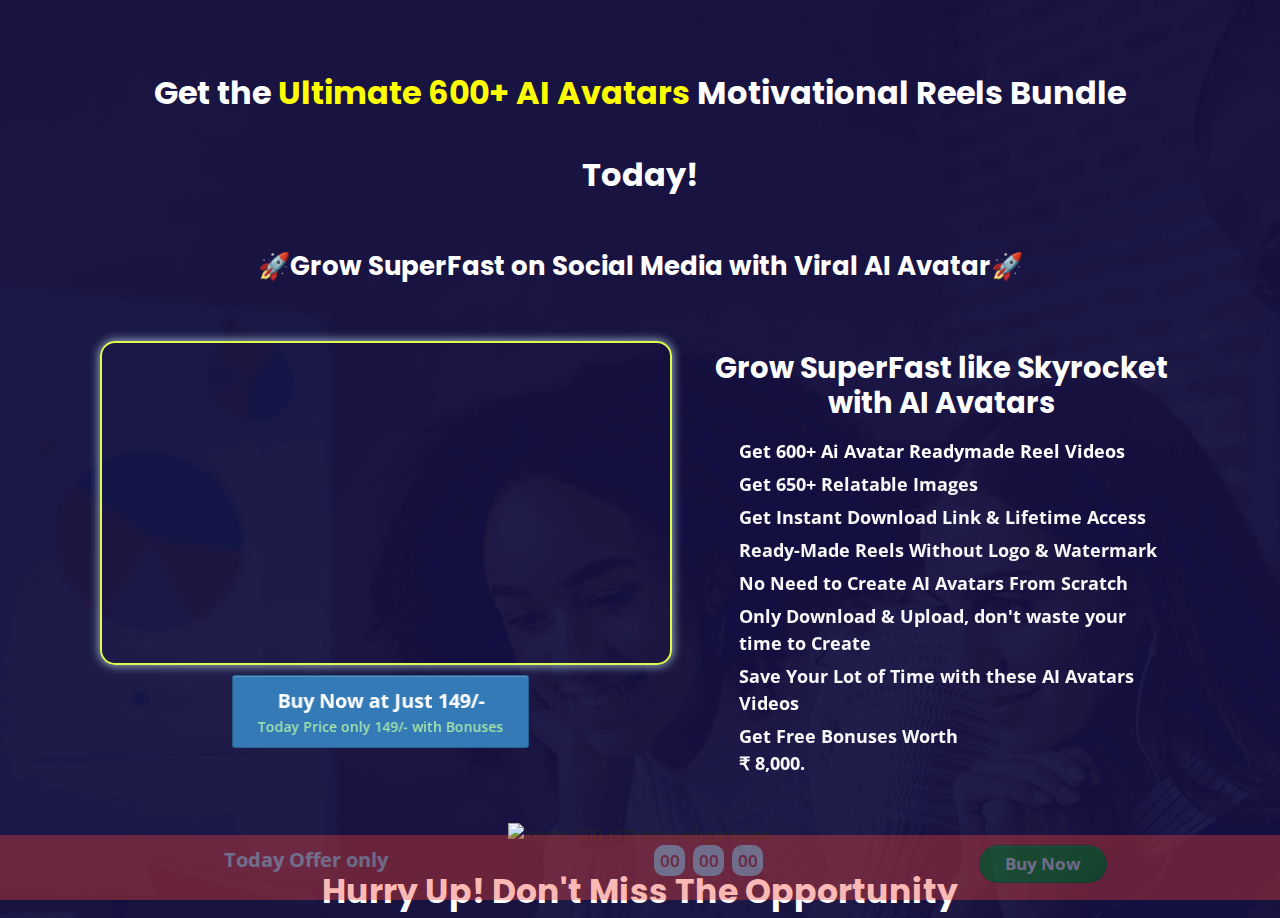
==== index.html @ 3ed0880b "yes" ====
<BODY>
<H1 ALIGN=Center>Index of locally available sites:</H1>
	<TABLE BORDER="0" WIDTH="100%" CELLSPACING="1" CELLPADDING="0">
		<TR>
			<TD BACKGROUND="fade.gif">
				&middot;
					<A HREF="mission1success.online/Ai-Avatars.html">
						mission1success.online/Ai-Avatars.html
					</A>		
			</TD>
		</TR>
	</TABLE>
	<BR>
	<BR>
	<BR>
  	<H6 ALIGN="RIGHT">
	<I>Mirror and index made by HTTrack Website Copier [XR&amp;CO'2008]</I>
	</H6>
	<!-- Mirror and index made by HTTrack Website Copier/3.49-2 [XR&CO'2014] -->
	<!-- Thanks for using HTTrack Website Copier! -->
	<meta HTTP-EQUIV="Refresh" CONTENT="0; URL=mission1success.online/Ai-Avatars.html">


<!-- ==================== Start epilogue ==================== -->
		</td>
		</tr>
		</table>
	</td>
	</tr>
	</table>
</td>
</tr>
</table>

<table width="76%" border="0" align="center" valign="bottom" cellspacing="0" cellpadding="0">
	<tr>
	<td id="footer"><small>&copy; 2008 Xavier Roche & other contributors - Web Design: Leto Kauler.</small></td>
	</tr>
</table>

</body>

</html>
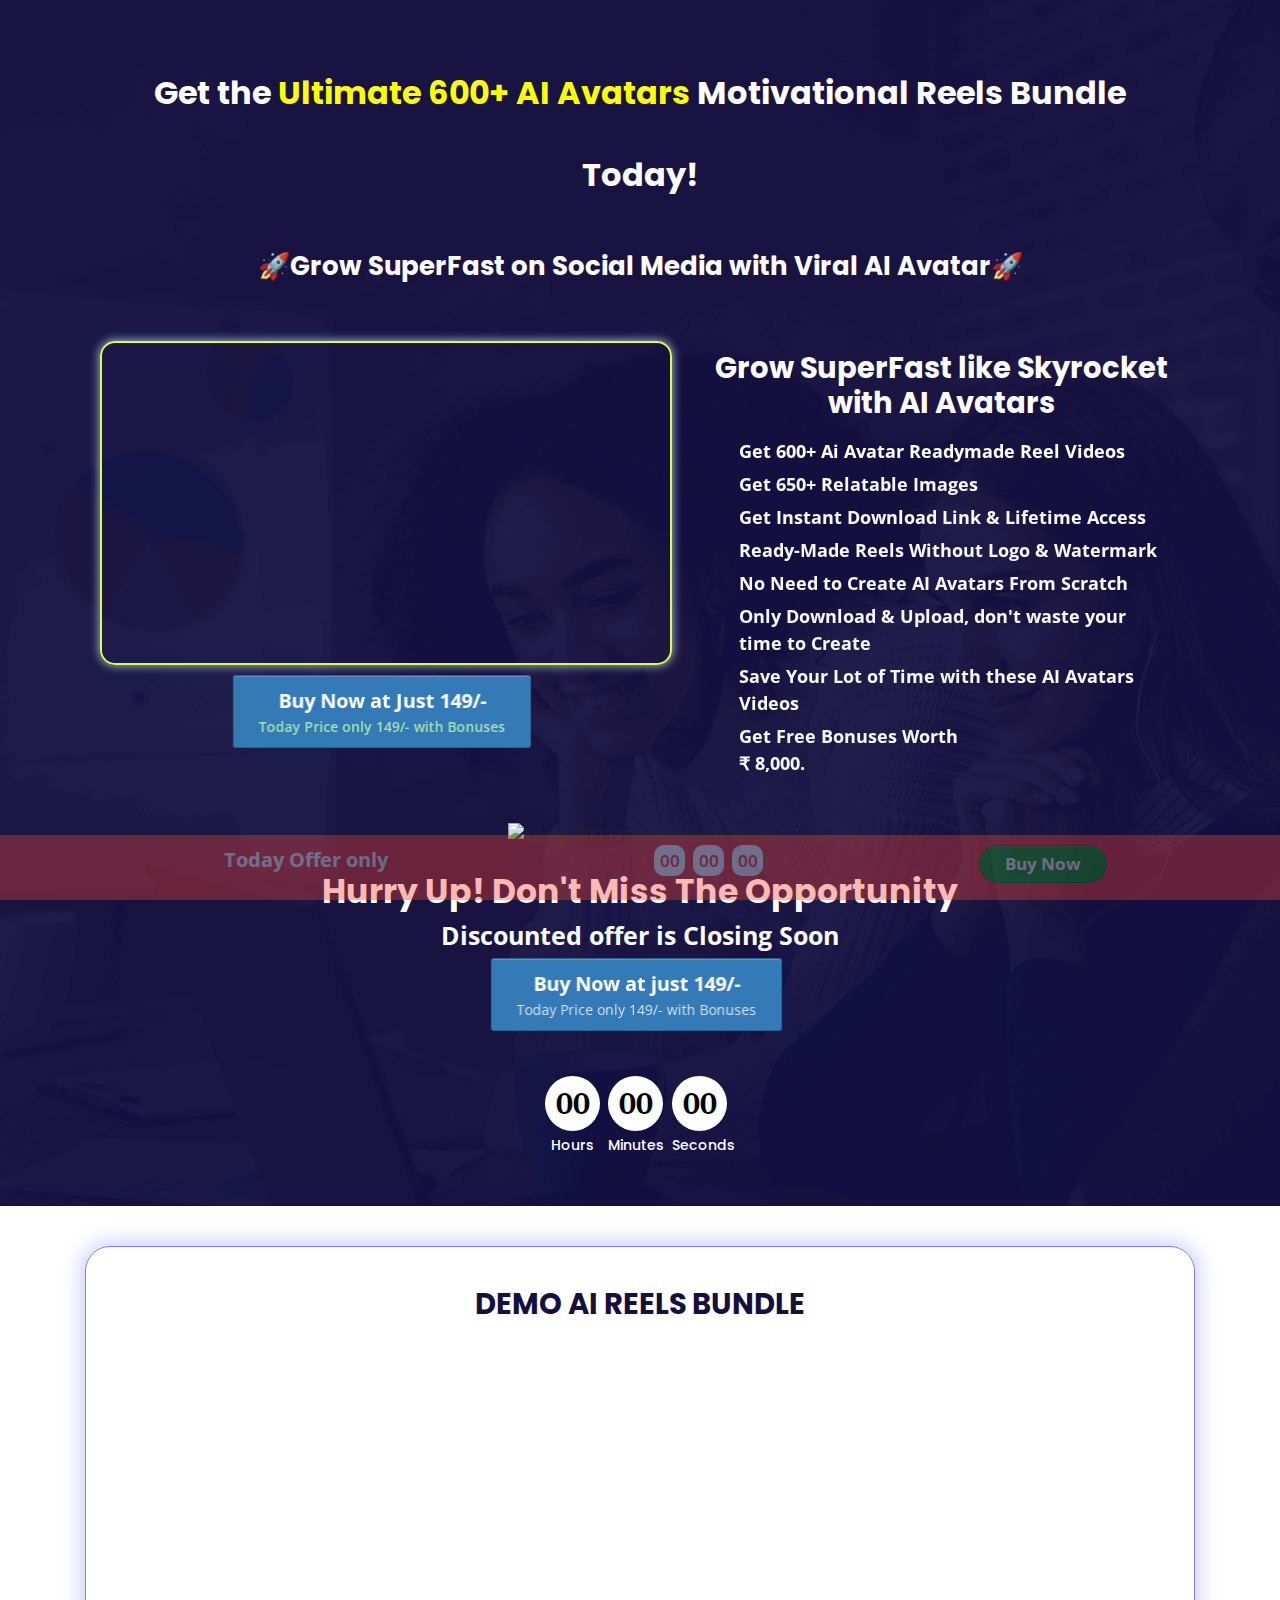
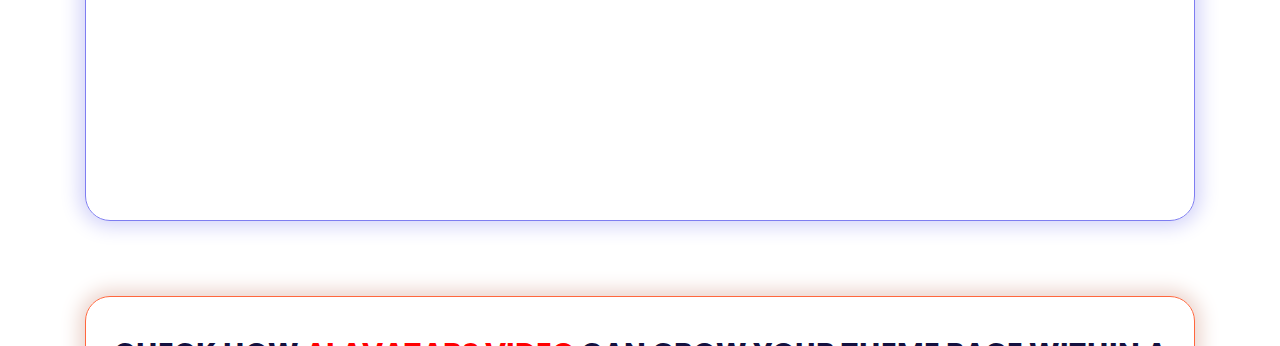
==== commit 1b19af23: "Update index.html" ====
--- a/index.html
+++ b/index.html
@@ -14,21 +14,12 @@
 	<BR>
 	<BR>
 	<BR>
-  	<H6 ALIGN="RIGHT">
-	<I>Mirror and index made by HTTrack Website Copier [XR&amp;CO'2008]</I>
-	</H6>
-	<!-- Mirror and index made by HTTrack Website Copier/3.49-2 [XR&CO'2014] -->
-	<!-- Thanks for using HTTrack Website Copier! -->
+  	
+
 	<meta HTTP-EQUIV="Refresh" CONTENT="0; URL=mission1success.online/Ai-Avatars.html">
 
 
-<!-- ==================== Start epilogue ==================== -->
-		</td>
-		</tr>
-		</table>
-	</td>
-	</tr>
-	</table>
+
 </td>
 </tr>
 </table>
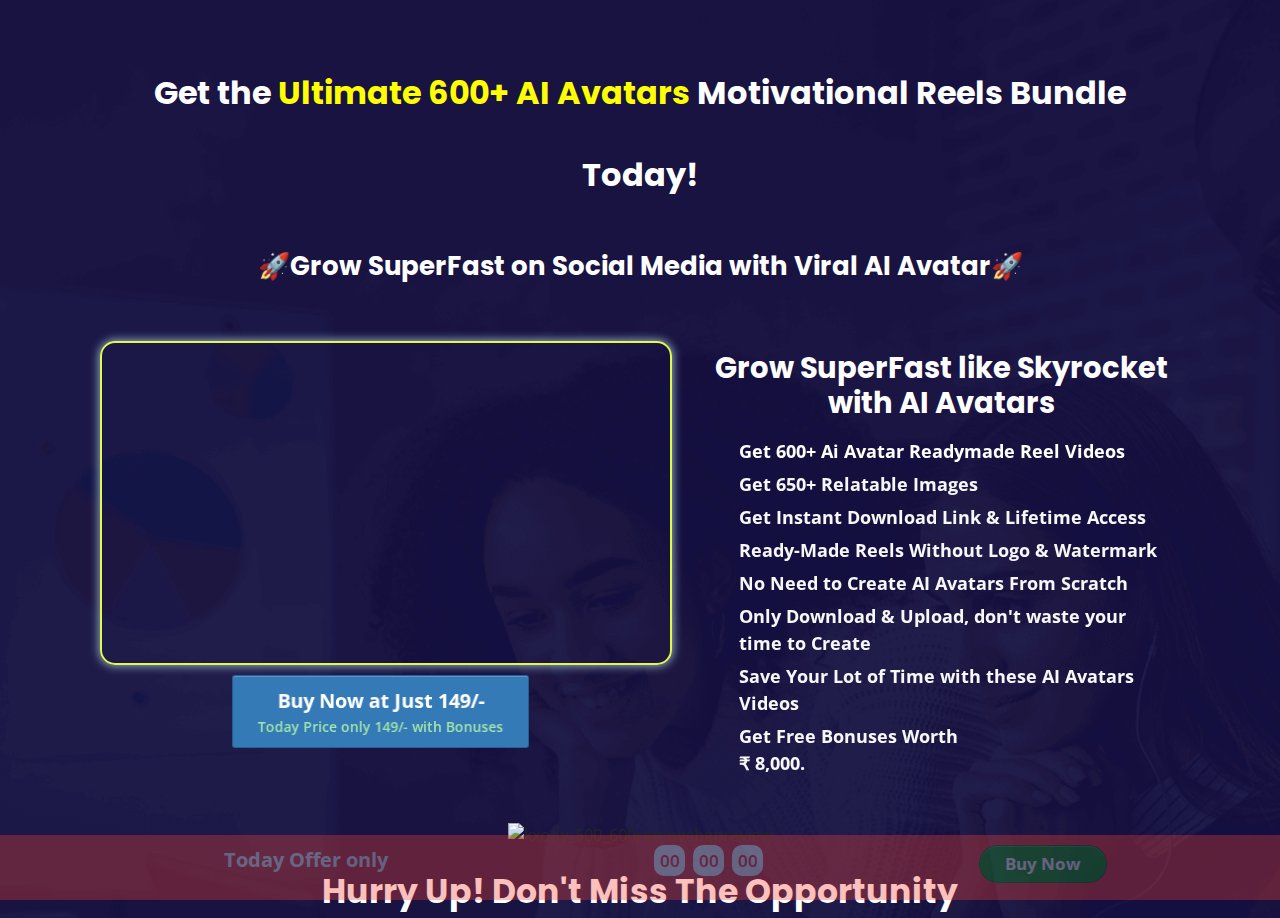
==== commit cd987f87: "Update index.html" ====
--- a/index.html
+++ b/index.html
@@ -1,6 +1,5 @@
 
 <BODY>
-<H1 ALIGN=Center>Index of locally available sites:</H1>
 	<TABLE BORDER="0" WIDTH="100%" CELLSPACING="1" CELLPADDING="0">
 		<TR>
 			<TD BACKGROUND="fade.gif">
